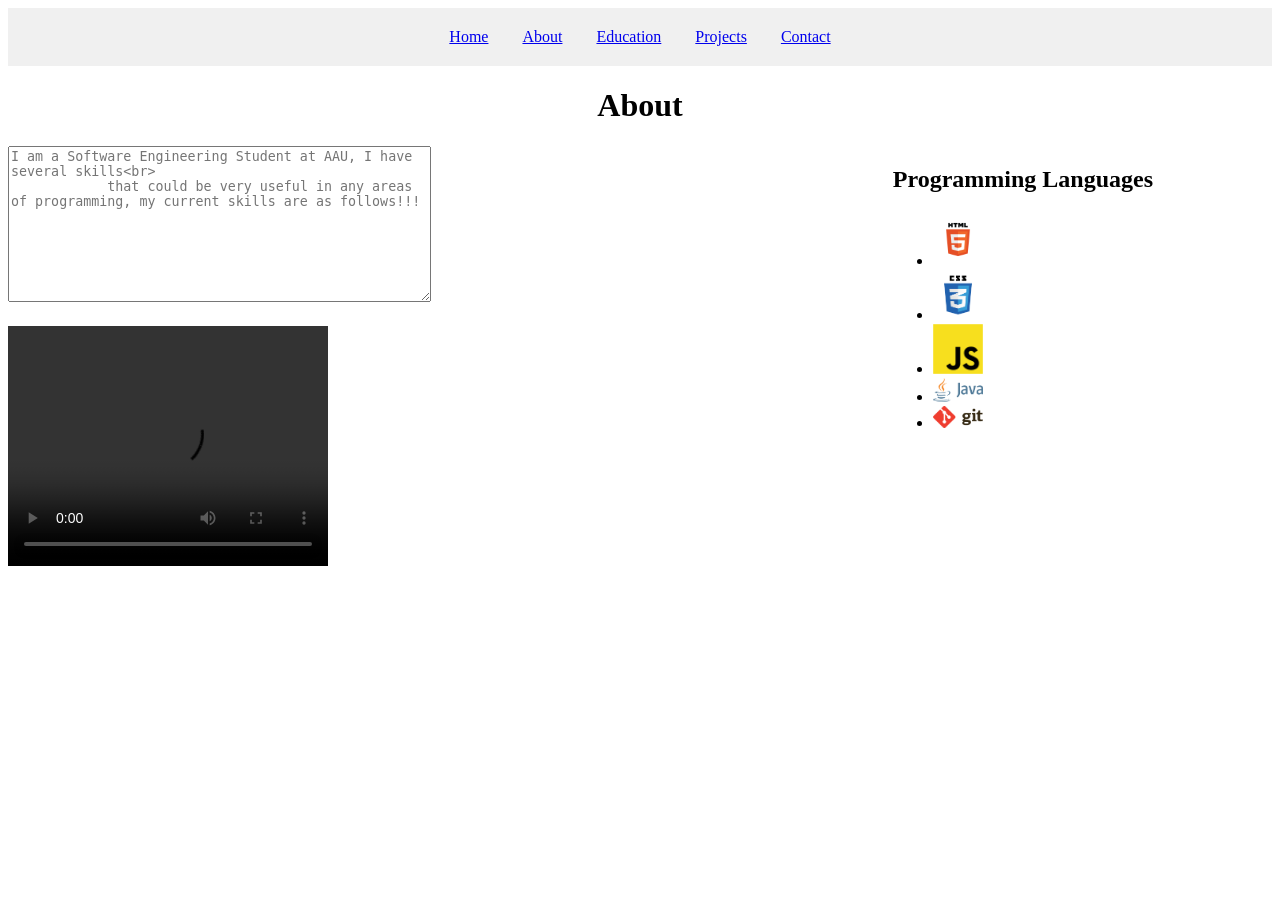
==== src/about.html @ d7a81a0f "Add initial HTML pages for the portfolio website" ====
<!DOCTYPE html>
<html lang="en">
<head>
    <meta charset="UTF-8">
    <meta name="viewport" content="width=device-width, initial-scale=1.0">
    <title>About Page</title>
</head>
<body>
<header style="text-align: center; background-color: #f0f0f0; padding: 20px;">
    <a href="index.html" style="margin: 0 15px;">Home</a>
    <a href="about.html" style="margin: 0 15px;">About</a>
    <a href="education.html" style="margin: 0 15px;">Education</a>
    <a href="project.html" style="margin: 0 15px;">Projects</a>
    <a href="contact.html" style="margin: 0 15px;">Contact</a>
</header>


<h1 style="text-align: center;">About</h1>

<div style="display: flex; justify-content: space-between;">

    <!-- Left Side -->
    <div style="width: 60%;">
        <textarea rows="10" cols="50" placeholder="I am a Software Engineering Student at AAU, I have several skills<br>
            that could be very useful in any areas of programming, my current skills are as follows!!!"></textarea>
        <div style="margin-top: 20px;">
            <!-- Video Placeholder -->
            <video width="320" height="240" controls>
                <source src="video/Java Full Course for free ☕_3.mp4" type="video/mp4">
                Your browser does not support the video tag.
            </video>
        </div>
    </div>

    <!-- Right Side -->
    <div style="width: 30%;">
        <h2>Programming Languages</h2>
        <ul>
            <li><img src="images/HTML5.png" alt="HTML Logo" width="50"></li>
            <li><img src="images/CSS3.png" alt="CSS Logo" width="50"></li>
            <li><img src="images/javascript.png" alt="JavaScript Logo" width="50"></li>
            <li><img src="images/java.png" alt="Java Logo" width="50"></li>
            <li><img src="images/git.png" alt="Git Logo" width="50"></li>
        </ul>
    </div>

</div>

</body>
</html>
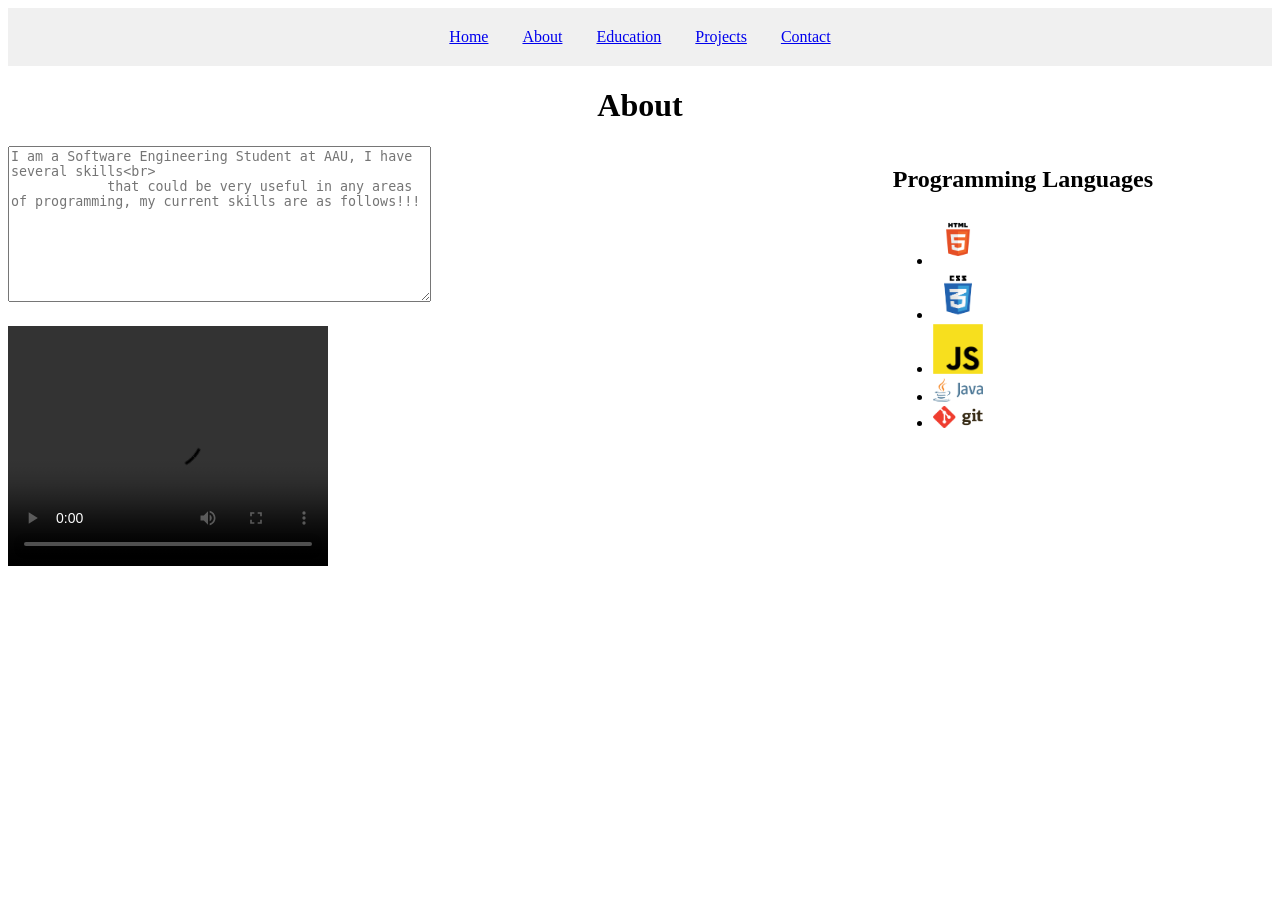
==== commit db490097: "Removed large video file from the latest commit" ====
--- a/src/about.html
+++ b/src/about.html
@@ -19,20 +19,20 @@
 
 <div style="display: flex; justify-content: space-between;">
 
-    <!-- Left Side -->
+    
     <div style="width: 60%;">
         <textarea rows="10" cols="50" placeholder="I am a Software Engineering Student at AAU, I have several skills<br>
             that could be very useful in any areas of programming, my current skills are as follows!!!"></textarea>
         <div style="margin-top: 20px;">
-            <!-- Video Placeholder -->
+            
             <video width="320" height="240" controls>
-                <source src="video/Java Full Course for free ☕_3.mp4" type="video/mp4">
+                <source src="video/React Native in 100 Seconds.mp4" type="video/mp4">
                 Your browser does not support the video tag.
             </video>
         </div>
     </div>
 
-    <!-- Right Side -->
+    
     <div style="width: 30%;">
         <h2>Programming Languages</h2>
         <ul>
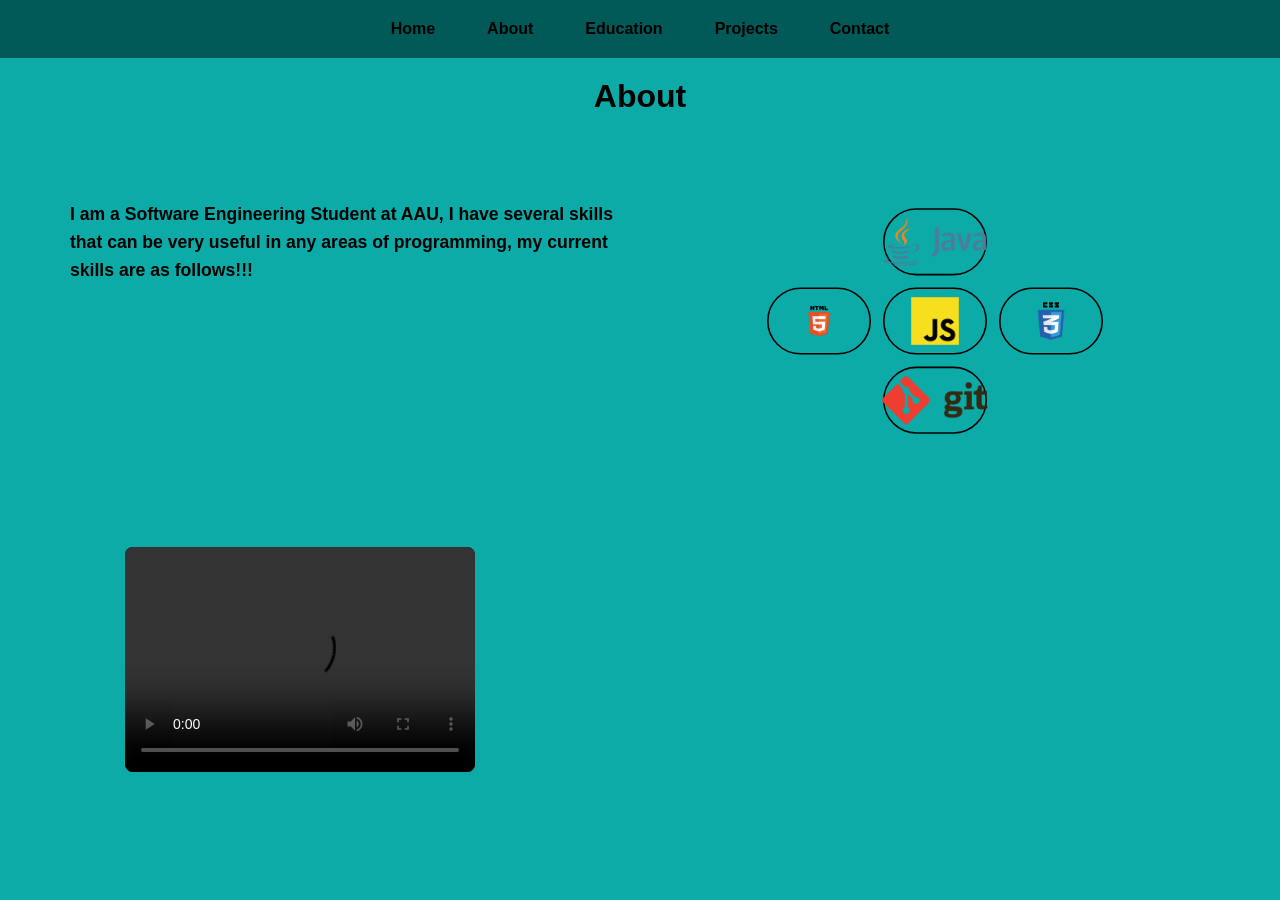
==== commit 50302050: "deleted unnecessary directories and files" ====
--- a/src/about.html
+++ b/src/about.html
@@ -3,48 +3,56 @@
 <head>
     <meta charset="UTF-8">
     <meta name="viewport" content="width=device-width, initial-scale=1.0">
+    <link rel="stylesheet" href="styles/about.css">
     <title>About Page</title>
 </head>
 <body>
-<header style="text-align: center; background-color: #f0f0f0; padding: 20px;">
-    <a href="index.html" style="margin: 0 15px;">Home</a>
-    <a href="about.html" style="margin: 0 15px;">About</a>
-    <a href="education.html" style="margin: 0 15px;">Education</a>
-    <a href="project.html" style="margin: 0 15px;">Projects</a>
-    <a href="contact.html" style="margin: 0 15px;">Contact</a>
-</header>
+    <header>
+        <a href="../index.html" class="nav-link">Home</a>
+        <a href="about.html" class="nav-link">About</a>
+        <a href="education.html" class="nav-link">Education</a>
+        <a href="project.html" class="nav-link">Projects</a>
+        <a href="contact.html" class="nav-link">Contact</a>
+    </header>
 
+    <h1 class="about">About</h1>
 
-<h1 style="text-align: center;">About</h1>
+    <div class="content-container">
+        <div class="text-skills-section">
+            <div class="text-section">
+                <p class="about-text">
+                    I am a Software Engineering Student at AAU, I have several skills that can 
+                    be very useful in any areas of programming, my current skills are as follows!!!
+                </p>
+            </div>
+            
+            <div class="skills-section">
+                <div class="skills-grid">
+                    <div class="skill-item">
+                        <img src="images/java.png" alt="Java" class="skill-icon">
+                    </div>
+                    <div class="skill-item">
+                        <img src="images/HTML5.png" alt="HTML5" class="skill-icon">
+                    </div>
+                    <div class="skill-item">
+                        <img src="images/javascript.png" alt="JavaScript" class="skill-icon">
+                    </div>
+                    <div class="skill-item">
+                        <img src="images/CSS3.png" alt="CSS3" class="skill-icon">
+                    </div>
+                    <div class="skill-item">
+                        <img src="images/git.png" alt="Git" class="skill-icon">
+                    </div>
+                </div>
+            </div>
+        </div>
 
-<div style="display: flex; justify-content: space-between;">
-
-    
-    <div style="width: 60%;">
-        <textarea rows="10" cols="50" placeholder="I am a Software Engineering Student at AAU, I have several skills<br>
-            that could be very useful in any areas of programming, my current skills are as follows!!!"></textarea>
-        <div style="margin-top: 20px;">
-            
-            <video width="320" height="240" controls>
+        <div class="video-container">
+            <video class="profile-video" controls>
                 <source src="video/React Native in 100 Seconds.mp4" type="video/mp4">
                 Your browser does not support the video tag.
             </video>
         </div>
     </div>
-
-    
-    <div style="width: 30%;">
-        <h2>Programming Languages</h2>
-        <ul>
-            <li><img src="images/HTML5.png" alt="HTML Logo" width="50"></li>
-            <li><img src="images/CSS3.png" alt="CSS Logo" width="50"></li>
-            <li><img src="images/javascript.png" alt="JavaScript Logo" width="50"></li>
-            <li><img src="images/java.png" alt="Java Logo" width="50"></li>
-            <li><img src="images/git.png" alt="Git Logo" width="50"></li>
-        </ul>
-    </div>
-
-</div>
-
 </body>
 </html>
--- a/src/styles/about.css
+++ b/src/styles/about.css
@@ -0,0 +1,198 @@
+@import 'common.css';
+
+/* About page specific styles */
+.about {
+    text-align: center;
+    color: black;
+    margin: 20px 0;
+    font-size: 2rem;
+    margin-bottom: 0px;
+}
+
+/* Content layout */
+.content-container {
+    display: flex;
+    flex-direction: column;
+    gap: 40px;
+    max-width: 1200px;
+    margin: 0 auto;
+    padding: 20px;
+}
+
+/* Text and Skills section */
+.text-skills-section {
+    display: flex;
+    flex-direction: row;
+    justify-content: space-between;
+    align-items: flex-start;
+    gap: 40px;
+    background-color: #0CABA8;
+    padding: 30px;
+    border-radius: 8px;
+    margin: 0 40px;
+    margin: 0px;
+}
+
+/* Text section styles */
+.text-section {
+    flex: 1;
+    max-width: 50%;
+}
+
+.about-text {
+    color: black;
+    font-size: 1.1rem;
+    line-height: 1.6;
+    margin: 0;
+    text-align: left;
+    font-weight: bold;
+    margin-top: 35px;
+    margin-right:0px;
+}
+
+/* Skills section styles */
+.skills-section {
+    flex: 1;
+    display: flex;
+    justify-content: center;
+    margin-top: 0px;
+}
+
+.skills-grid {
+    display: grid;
+    grid-template-columns: repeat(3, 1fr);
+    grid-template-rows: repeat(3, 1fr);
+    gap: 15px;
+    padding: 15px;
+    width: fit-content;
+    scale: 0.8;
+    margin-left: 0px;
+}
+
+.skill-item {
+    background-color: #0CABA8;
+    border-radius: 50px;
+    width: 90px;
+    height: 60px;
+    display: flex;
+    justify-content: center;
+    align-items: center;
+    padding: 10px 18px;
+    transition: transform 0.3s ease;
+    border: 2px solid black;
+}
+
+/* Cross/T-shaped positioning with new order */
+.skill-item:nth-child(1) { /* Java */
+    grid-column: 2;
+    grid-row: 1;
+}
+
+.skill-item:nth-child(2) { /* HTML */
+    grid-column: 1;
+    grid-row: 2;
+}
+
+.skill-item:nth-child(3) { /* JS */
+    grid-column: 2;
+    grid-row: 2;
+}
+
+.skill-item:nth-child(4) { /* CSS */
+    grid-column: 3;
+    grid-row: 2;
+}
+
+.skill-item:nth-child(5) { /* Git */
+    grid-column: 2;
+    grid-row: 3;
+}
+
+.skill-icon {
+    width: auto;
+    height: 100%;
+    object-fit: contain;
+}
+
+.skill-item:hover {
+    transform: scale(1.1);
+}
+
+/* Responsive design */
+@media (max-width: 768px) {
+    .text-skills-section {
+        flex-direction: column;
+        margin: 0 20px;
+        gap: 30px;
+    }
+
+    .text-section {
+        max-width: 100%;
+        margin-top: 0px
+    }
+
+    .video-container {
+        margin: 0 20px;
+    }
+}
+
+@media (max-width: 480px) {
+    .text-skills-section {
+        margin: 0 15px;
+        padding: 20px;
+        gap: 20px;
+    }
+
+    .video-container {
+        margin: 0 15px;
+        padding: 20px;
+    }
+}
+
+/* Video section */
+/*.video-container {
+    width: 100%;
+    display: flex;
+    justify-content: flex-start;
+    background-color: #0CABA8;
+    padding: 30px;
+    border-radius: 8px;
+    margin: 0 0px;
+    border: 1px solid black;
+    margin-left: 70px;
+}
+ */
+.profile-video {
+    width: 350px;
+    height: 225px;
+    border-radius: 8px;
+    background-color: black;
+    margin-left: 85px;
+    margin-right: 0px;
+}
+
+/* Responsive design for video */
+@media (max-width: 768px) {
+    .video-container {
+        margin: 0 20px;
+    }
+
+    .profile-video {
+        width: 350px;
+        height: 197px;
+        margin-left: 20px;
+    }
+}
+
+@media (max-width: 480px) {
+    .video-container {
+        margin: 0 15px;
+        padding: 20px;
+    }
+
+    .profile-video {
+        width: 280px;
+        height: 158px;
+        margin-left: 15px;
+    }
+}
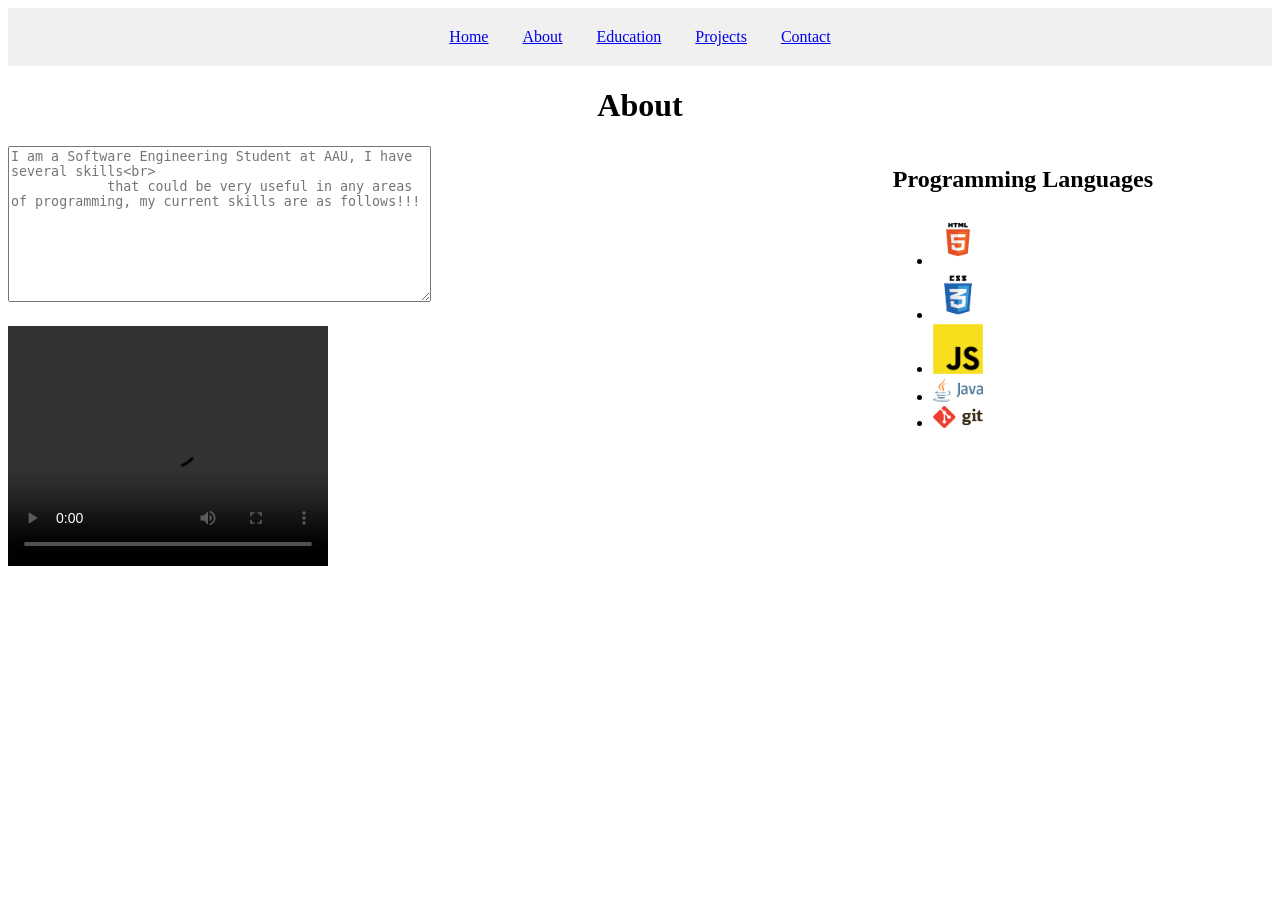
==== commit 2d5b69b9: "Revert "update" This reverts commit c5ee56cf0d552008d1455d9e3347145a9ef99523." ====
--- a/src/about.html
+++ b/src/about.html
@@ -3,56 +3,48 @@
 <head>
     <meta charset="UTF-8">
     <meta name="viewport" content="width=device-width, initial-scale=1.0">
-    <link rel="stylesheet" href="styles/about.css">
     <title>About Page</title>
 </head>
 <body>
-    <header>
-        <a href="../index.html" class="nav-link">Home</a>
-        <a href="about.html" class="nav-link">About</a>
-        <a href="education.html" class="nav-link">Education</a>
-        <a href="project.html" class="nav-link">Projects</a>
-        <a href="contact.html" class="nav-link">Contact</a>
-    </header>
+<header style="text-align: center; background-color: #f0f0f0; padding: 20px;">
+    <a href="index.html" style="margin: 0 15px;">Home</a>
+    <a href="about.html" style="margin: 0 15px;">About</a>
+    <a href="education.html" style="margin: 0 15px;">Education</a>
+    <a href="project.html" style="margin: 0 15px;">Projects</a>
+    <a href="contact.html" style="margin: 0 15px;">Contact</a>
+</header>
 
-    <h1 class="about">About</h1>
 
-    <div class="content-container">
-        <div class="text-skills-section">
-            <div class="text-section">
-                <p class="about-text">
-                    I am a Software Engineering Student at AAU, I have several skills that can 
-                    be very useful in any areas of programming, my current skills are as follows!!!
-                </p>
-            </div>
+<h1 style="text-align: center;">About</h1>
+
+<div style="display: flex; justify-content: space-between;">
+
+    
+    <div style="width: 60%;">
+        <textarea rows="10" cols="50" placeholder="I am a Software Engineering Student at AAU, I have several skills<br>
+            that could be very useful in any areas of programming, my current skills are as follows!!!"></textarea>
+        <div style="margin-top: 20px;">
             
-            <div class="skills-section">
-                <div class="skills-grid">
-                    <div class="skill-item">
-                        <img src="images/java.png" alt="Java" class="skill-icon">
-                    </div>
-                    <div class="skill-item">
-                        <img src="images/HTML5.png" alt="HTML5" class="skill-icon">
-                    </div>
-                    <div class="skill-item">
-                        <img src="images/javascript.png" alt="JavaScript" class="skill-icon">
-                    </div>
-                    <div class="skill-item">
-                        <img src="images/CSS3.png" alt="CSS3" class="skill-icon">
-                    </div>
-                    <div class="skill-item">
-                        <img src="images/git.png" alt="Git" class="skill-icon">
-                    </div>
-                </div>
-            </div>
-        </div>
-
-        <div class="video-container">
-            <video class="profile-video" controls>
+            <video width="320" height="240" controls>
                 <source src="video/React Native in 100 Seconds.mp4" type="video/mp4">
                 Your browser does not support the video tag.
             </video>
         </div>
     </div>
+
+    
+    <div style="width: 30%;">
+        <h2>Programming Languages</h2>
+        <ul>
+            <li><img src="images/HTML5.png" alt="HTML Logo" width="50"></li>
+            <li><img src="images/CSS3.png" alt="CSS Logo" width="50"></li>
+            <li><img src="images/javascript.png" alt="JavaScript Logo" width="50"></li>
+            <li><img src="images/java.png" alt="Java Logo" width="50"></li>
+            <li><img src="images/git.png" alt="Git Logo" width="50"></li>
+        </ul>
+    </div>
+
+</div>
+
 </body>
 </html>
